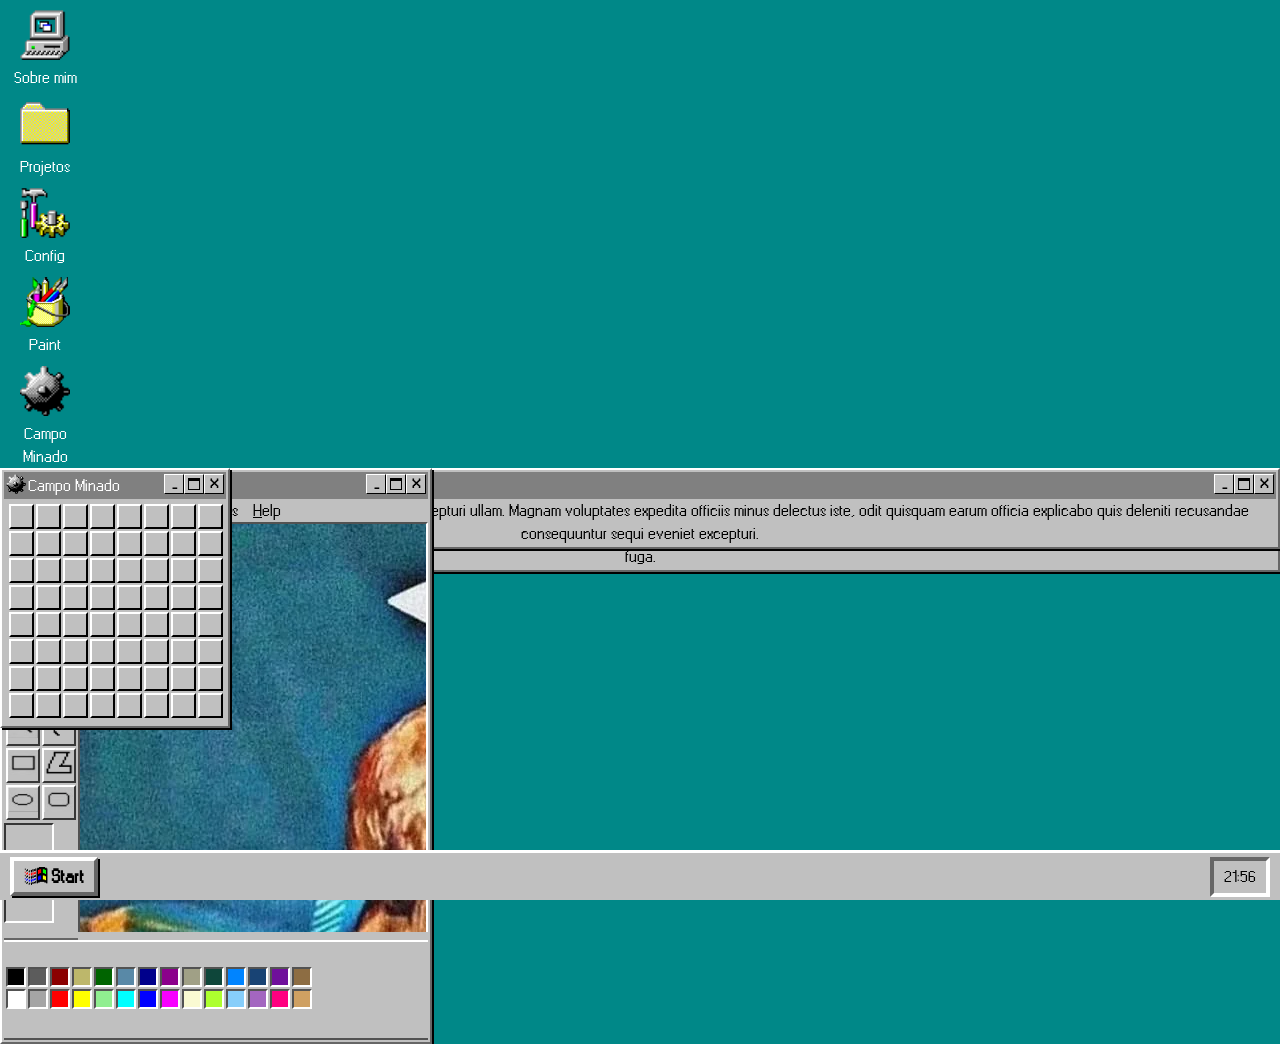
==== index.html @ 462d1e1a "Add files via upload" ====
<!DOCTYPE html>
<html>

<head>
  <meta charset='utf-8'>
  <meta http-equiv='X-UA-Compatible' content='IE=edge'>
  <title>Vinicius P.B.</title>
  <meta name='viewport' content='width=device-width, initial-scale=1'>
  <link rel='stylesheet' type='text/css' media='screen' href='styles.css'>
  <link rel="shortcut icon" href="./img/windows.png" type="image/x-icon">
</head>

<body>

  <!-- apps -->
  <div class="Apps">
    <div class="Apps">
      <img src="./img/computador.png" class="iconImg" data-app="sobreMim">
      <p>Sobre mim</p>

      <img src="./img/Windows_95_FOLDER.png" class="iconImg" data-app="Projetos">
      <p>Projetos</p>

      <img src="./img/config.png" class="iconImg" data-app="Config">
      <p>Config</p>

      <img src="./img/paint.webp" class="iconImg" data-app="Paint">
      <p>Paint</p>

      <img src="./img/Minewsweeper.png" class="iconImg" data-app="campo-minado">
      <p>Campo Minado</p>
    </div>

    <!-- janelas -->

    <!-- sobre mim -->
    <div class="janela" id="sobreMim">
      <header>
        <img src="./img/computador.png" class="IconJanela">
        <span>SobreMim</span>
        <div class="controlButton">
          <button class="botoes">_</button>
          <button class="botoes">
            <div class="maximizar"></div>
          </button>
          <button class="botoes">X</button>
        </div>
      </header>
      <p>Lorem ipsum dolor sit amet, consectetur adipisicing elit. Nihil, excepturi ullam. Magnam voluptates expedita
        officiis minus delectus iste, odit quisquam earum officia explicabo quis deleniti recusandae consequuntur sequi
        eveniet excepturi.</p>
    </div>

    <!-- Projetos -->
    <div class="janela" id="Projetos">
      <header>
        <img src="./img/Windows_95_FOLDER.png" class="IconJanela">
        <span>Projetos</span>
        <div class="controlButton">
          <button class="botoes">_</button>
          <button class="botoes">
            <div class="maximizar"></div>
          </button>
          <button class="botoes">X</button>
        </div>
      </header>
      <div class="subHeader">
        <p class="pPointer"><span class="lineUnLetter">F</span>ile</p>
        <p class="pPointer"><span class="lineUnLetter">E</span>dit</p>
        <p class="pPointer"><span class="lineUnLetter">V</span>iew</p>
        <p class="pPointer"><span class="lineUnLetter">T</span>ools</p>
        <p class="pPointer"><span class="lineUnLetter">H</span>elp</p>
      </div>
      <p>Lorem ipsum dolor sit amet consectetur adipisicing elit. Quisquam dignissimos illo iste ea eum blanditiis
        voluptates, soluta doloremque? Eius sit voluptate, ut hic facilis non aspernatur cum laboriosam porro fuga.</p>
    </div>

    <!-- configuração -->
    <div class="janela" id="Config">
      <header>
        <img src="./img/config.png" class="IconJanela">
        <span>Config</span>
        <div class="controlButton">
          <button class="botoes">_</button>
          <button class="botoes">
            <div class="maximizar"></div>
          </button>
          <button class="botoes">X</button>
        </div>
      </header>
      <p>Lorem ipsum dolor sit amet, consectetur adipisicing elit. Nihil, excepturi ullam. Magnam voluptates expedita
        officiis minus delectus iste, odit quisquam earum officia explicabo quis deleniti recusandae consequuntur sequi
        eveniet excepturi.</p>
    </div>

    <!-- Paint -->
    <div class="janela" id="Paint">
      <header>
        <img src="./img/paint.webp" class="IconJanela">
        <span>Paint</span>
        <div class="controlButton">
          <button class="botoes">_</button>
          <button class="botoes">
            <div class="maximizar"></div>
          </button>
          <button class="botoes">X</button>
        </div>
      </header>
      <div class="subHeader">
        <p class="pPointer"><span class="lineUnLetter">F</span>ile</p>
        <p class="pPointer"><span class="lineUnLetter">E</span>dit</p>
        <p class="pPointer"><span class="lineUnLetter">V</span>iew</p>
        <p class="pPointer"><span class="lineUnLetter">I</span>mage</p>
        <p class="pPointer"><span class="lineUnLetter">O</span>ptions</p>
        <p class="pPointer"><span class="lineUnLetter">H</span>elp</p>
      </div>
      <main id="mainPaint">
        <div id="boxLeft">
          <table border="1">
            <!-- Linhas (1 a 7 - totalizando 8 se incluir cabeçalho) -->
            <tr>
              <td><img src="./img/imgPaint/freeform.png" alt="" class="IconPaint"></td>
              <td><img src="./img/imgPaint/retangulo.png" alt="" class="IconPaint"></td>
            </tr>
            <tr>
              <td><img src="./img/imgPaint/borracha.png" alt="" class="IconPaint"></td>
              <td><img src="./img/imgPaint/balde.png" alt="" class="IconPaint"></td>
            </tr>
            <tr>
              <td><img src="./img/imgPaint/pickcolor.png" alt="" class="IconPaint"></td>
              <td><img src="./img/imgPaint/lupa.png" alt="" class="IconPaint"></td>
            </tr>
            <tr>
              <td><img src="./img/imgPaint/pencil.png" alt="" class="IconPaint"></td>
              <td><img src="./img/imgPaint/brush.png" alt="" class="IconPaint"></td>
            </tr>
            <tr>
              <td><img src="./img/imgPaint/airbrush.png" alt="" class="IconPaint"></td>
              <td><img src="./img/imgPaint/text.png" alt="" class="IconPaint"></td>
            </tr>
            <tr>
              <td><img src="./img/imgPaint/reta.png" alt="" class="IconPaint"></td>
              <td><img src="./img/imgPaint/curve.png" alt="" class="IconPaint"></td>
            </tr>
            <tr>
              <td><img src="./img/imgPaint/retangulo3.png" alt="" class="IconPaint"></td>
              <td><img src="./img/imgPaint/polygon.png" alt="" class="IconPaint"></td>
            </tr>
            <tr>
              <td><img src="./img/imgPaint/bola.png" alt="" class="IconPaint"></td>
              <td><img src="./img/imgPaint/retangulo1.png" alt="" class="IconPaint"></td>
            </tr>
          </table>

          <div class="espaçoVazio"></div>
        </div>
        <div id="whiteBoard">
          <img src="./img/galinha-de-tênis.webp" alt="">
        </div>
      </main>
      <div id="colors">
        <div id="TrocaDeCor"><img src="" alt=""></div>
        <div>
          <table border="1">
            <tr>
              <td class="tableColors"  style="background-color: black;""></td>
              <td class="tableColors"  style="background-color: rgb(92, 92, 92);"></td>
              <td class="tableColors"  style="background-color: darkred;"></td>
              <td class="tableColors"  style="background-color: darkkhaki;"></td>
              <td class="tableColors"  style="background-color: darkgreen;"></td>
              <td class="tableColors"  style="background-color: rgb(89, 137, 167);"></td>
              <td class="tableColors"  style="background-color: darkblue"></td>
              <td class="tableColors"  style="background-color: darkmagenta;"></td>
              <td class="tableColors"  style="background-color: rgb(160, 160, 134);"></td>
              <td class="tableColors"  style="background-color: rgb(14, 70, 58);"></td>
              <td class="tableColors"  style="background-color: rgb(0, 132, 255);"></td>
              <td class="tableColors"  style="background-color: rgb(24, 67, 116);"></td>
              <td class="tableColors"  style="background-color: rgb(111, 15, 155);"></td>
              <td class="tableColors"  style="background-color: rgb(141, 109, 67);"></td>
            </tr>
            <tr>
              <td class="tableColors" style="background-color: white;"></td>
              <td class="tableColors" style="background-color: rgb(165, 165, 165);"></td>
              <td class="tableColors" style="background-color: red;"></td>
              <td class="tableColors" style="background-color: yellow;"></td>
              <td class="tableColors" style="background-color: lightgreen;"></td>
              <td class="tableColors" style="background-color: cyan;"></td>
              <td class="tableColors" style="background-color: blue;"></td>
              <td class="tableColors" style="background-color: rgb(247, 0, 255);"></td>
              <td class="tableColors" style="background-color: lightgoldenrodyellow;"></td>
              <td class="tableColors" style="background-color: greenyellow;"></td>
              <td class="tableColors" style="background-color: lightskyblue;"></td>
              <td class="tableColors" style="background-color: rgb(163, 102, 192);"></td>
              <td class="tableColors" style="background-color: rgb(255, 0, 128);"></td>
              <td class="tableColors" style="background-color: rgb(207, 160, 98);"></td>
            </tr>
          </table>
        </div>
      </div>
      <footer>

      </footer>
    </div>

    <!-- campo minado hehe -->
    <div class="janela" id="campo-minado">
      <header>
        <img src="./img/Minewsweeper.png" class="IconJanela">
        <span>Campo Minado</span>
        <div class="controlButton">
          <button class="botoes">_</button>
          <button class="botoes">
            <div class="maximizar"></div>
          </button>
          <button class="botoes">X</button>
        </div>
      </header>

      <div id="game"></div>
    </div>

    <!-- taskbar -->
    <footer>
      <div class="taskbar">
        <img src="./img/windows.png" alt="sobre mim" id="iconWindow">
        <h3>Start</h3>
      </div>

      <!-- abas abertas -->
      <div id="apps-abertos"></div>

      <!-- relogio -->
      <div class="hour">
        <span id="hora">00</span>:<span id="minuto">00</span>
      </div>
    </footer>

    <script src='script.js'></script>
</body>

</html>
---- styles.css ----
* {
  padding: 0px;
  margin: 0px;
  box-sizing: border-box;
  font-family: 'Windows95';
}

@font-face {
  font-family: 'Windows95';
  src: url('fonts/WindowsRegular.ttf');
}

/* Area de trabalho */
body {
  display: flex;
  flex-direction: column;
  background-color: #008888;
}



/* Icones */
.Apps {
  text-align: center;
  width: 90px;
  color: #fff;
}

.iconImg {
  margin-top: 10px;
  height: 50px;
  width: 50px;
}



/* estilo padrão das janelas */
header {
  color: #fff;
  padding: 2px;
  background-color: darkblue;
  width: 100%;
  display: flex;
  justify-content: flex-end;
  gap: 2px;
}

/* janela ativa (igual Windows selecionado) */
.janela.ativa header {
  background-color: darkblue;
  color: ffffff;
}

/* janela inativa */
.janela header {
  background-color: gray;
  color: #ffffff;
}

.IconJanela {
  height: 20px;
}

/* div a onde os botoes de controle estão dentro */
.controlButton {
  display: flex;
  margin-left: auto;
}

/* botões de controle da janela */
.botoes {
  display: flex;
  justify-content: center;
  align-items: center;
  width: 20px;
  height: 20px;
  background-color: #c0c0c0;
  border-top: 1px solid #fff;
  border-left: 1px solid #fff;
  border-right: 1px solid #000000;
  border-bottom: 1px solid #000000;
  font-weight: bolder;
}

.botoes:active {
  background-color: #a4a4a4;
  border-top: 1px solid #000000;
  border-left: 1px solid #000000;
  border-right: 1px solid #fff;
  border-bottom: 1px solid #fff;
}

.maximizar {
  width: 12px;
  height: 12px;
  border-top: 3px solid #000000;
  border-left: 1px solid #000000;
  border-right: 1px solid #000000;
  border-bottom: 1px solid #000000;
  box-sizing: border-box;

}

.subHeader {
  display: flex;
}

.lineUnLetter {
  margin-left: 15px;
  text-decoration: underline;
  cursor: pointer;
}

.pPointer {
  cursor: pointer;
}

/* visibilidade da janela */
.janela {
  display: block;
}

.janela {
  color: #000;
  position: absolute;
  padding: 2px;
  background-color: #c0c0c0;
  border-top: 2px solid #fff;
  border-left: 2px solid #fff;
  border-right: 2px solid #666666;
  border-bottom: 2px solid #666666;
  box-shadow: 2px 2px 0 rgba(0, 0, 0, 1);
}



#sobreMim {
  width: 200px;

}


#mainPaint {
  display: flex;
}


#boxLeft {
  border-top: 2px solid #666666;
  border-bottom: 2px solid #666666;
  justify-content: center;
  align-items: center;
  place-items: center;
}

table {
  border: none;
}

td {
  background-color: #c0c0c0;
  border-top: 2px solid #fff;
  border-left: 2px solid #fff;
  border-right: 2px solid #363636;
  border-bottom: 2px solid #363636;
}

.espaçoVazio {
  border-top: 2px solid #363636;
  border-left: 2px solid #363636;
  border-right: 2px solid #fff;
  border-bottom: 2px solid #fff;
  height: 100px;
  width: 50px;
  margin-top: 1px;
  margin-bottom: 15px;
}

.IconPaint {
  height: 25px;
  width: 30px;
}

#whiteBoard {
  overflow-y: scroll;
  overflow-x: scroll;
  height: 410px;
  width: 350px;
  border-top: 2px solid #525252;
  border-left: 2px solid #525252;
  border-right: 2px solid #fff;

}

.tableColors{
  width: 20px;
  height: 20px;
  border-top: 2px solid #525252;
  border-left: 2px solid #525252;
  border-right: 2px solid #fff;
  border-bottom: 2px solid #fff;
  background-color: aliceblue;
}

/* scrollbar */

#whiteBoard::-webkit-scrollbar {
  
  width: 16px;
  height: 16px;
}

#whiteBoard::-webkit-scrollbar-track {
  background-color: transparent;
}

#whiteBoard::-webkit-scrollbar-thumb {
  background: #c0c0c0;
  border: 2px solid;
  border-color: #ffffff #525252 #525252 #ffffff;
}

#whiteBoard::-webkit-scrollbar-corner {
  background: #c0c0c0;
}

#colors {
  height: 100px;
  border-top: 2px solid #fff;
  border-bottom: 2px solid #525252;
}

/* CAMPO MINADO */
#campo-minado {
  position: absolute;
  width: 230px;
  height: 260px;
}

#game {
  display: grid;
  grid-template-columns: repeat(8, 25px);
  gap: 2px;
  padding: 5px;
}

.cell {
  width: 25px;
  height: 25px;
  background: #c0c0c0;
  border-top: 2px solid #fff;
  border-left: 2px solid #fff;
  border-right: 2px solid #000;
  border-bottom: 2px solid #000;
  display: flex;
  align-items: center;
  justify-content: center;
  font-size: 14px;
  cursor: pointer;
}

.cell.revealed {
  background: #aaa;
  border: 1px solid #777;
}

.cell.mine {
  background: red;
}


/* TASKBAR */
footer {
  padding: 10px;
  position: fixed;
  bottom: 0;
  width: 100%;
  height: 50px;
  background: #c0c0c0;
  border-top: 3px solid #fff;
  display: flex;
  align-items: center;
}

/* padronizar os elemento que vão estar dentro da taskbar */
.taskbar {
  color: #000;
  gap: 2px;
  display: flex;
  padding: 2px 10px 2px 10px;
  background: #c0c0c0;
  border-top: 4px solid #fff;
  border-left: 4px solid #fff;
  border-right: 4px solid #666666;
  border-bottom: 4px solid #666666;
  box-shadow: 2px 2px 0 rgba(0, 0, 0, 1);
  justify-content: flex-end;
  cursor: pointer;
}

/* mudar o visual quando o mouse estiver em cima */
.taskbar:active {
  background: #c0c0c0;
  border-top: 4px solid #666666;
  border-left: 4px solid #666666;
  border-right: 4px solid #fff;
  border-bottom: 4px solid #fff;
  box-shadow: 0px 0px 0 rgba(0, 0, 0, 1);
  cursor: pointer;
}

#iconWindow {
  height: 25px;
}

#apps-abertos {
  display: flex;
  gap: 5px;
  margin-left: 10px;
}

.app-task {
  color: #000;
  padding: 5px 10px;
  background: #c0c0c0;
  border-top: 2px solid #fff;
  border-left: 2px solid #fff;
  border-right: 2px solid #666;
  border-bottom: 2px solid #666;
  cursor: pointer;
}

.app-task.ativo {
  border-top: 2px solid #666;
  border-left: 2px solid #666;
  border-right: 2px solid #fff;
  border-bottom: 2px solid #fff;
}

/* estilo do relogio */
.hour {
  color: #000;
  display: flex;
  justify-content: center;
  align-items: center;
  width: 60px;
  height: 40px;
  margin-left: auto;
  background: #c0c0c0;
  border-top: 4px solid #666666;
  border-left: 4px solid #666666;
  border-right: 4px solid #fff;
  border-bottom: 4px solid #fff;
}
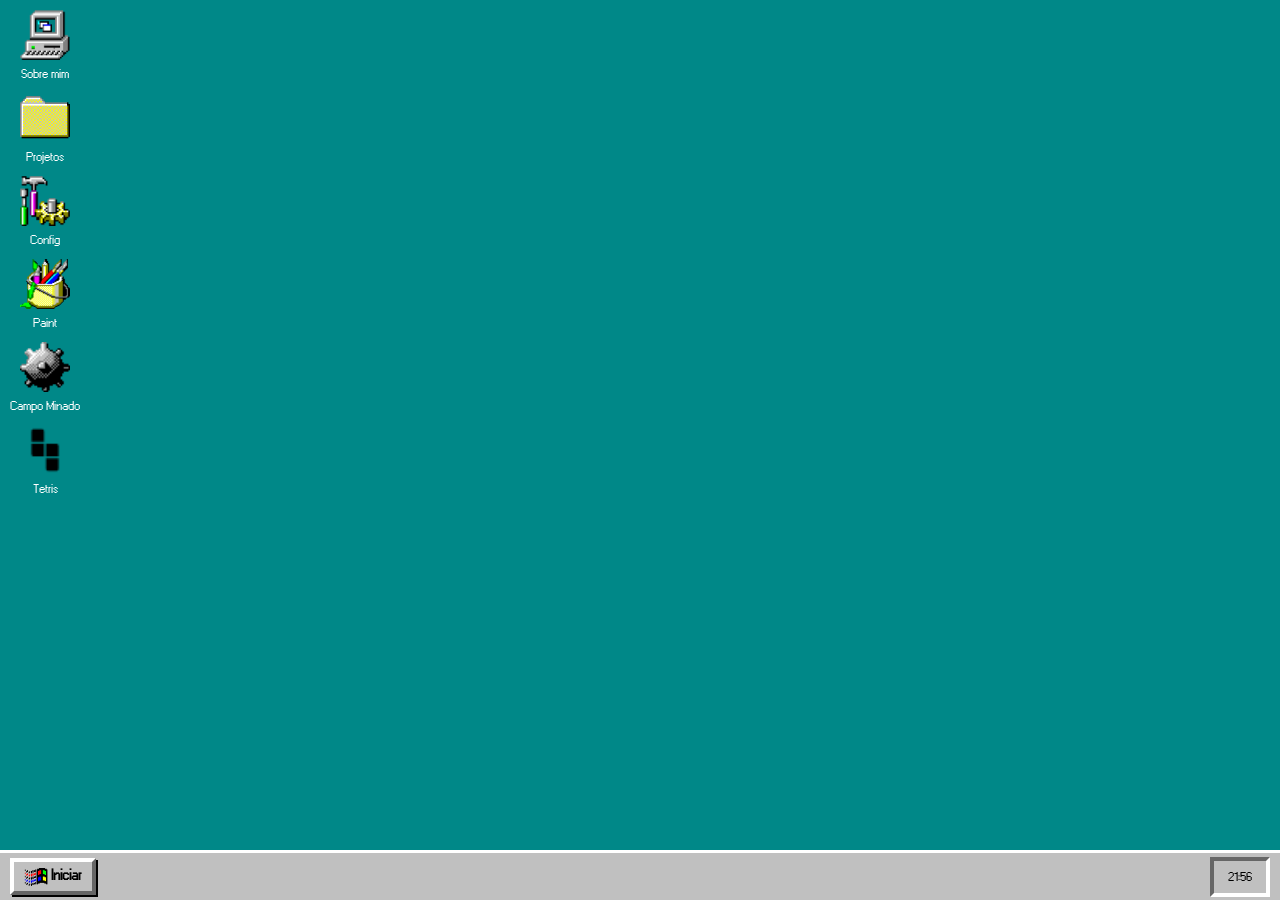
==== commit ab6317ab: "Portifoli0 win95 6.11" ====
--- a/index.html
+++ b/index.html
@@ -12,32 +12,502 @@
 
 <body>
 
+  <!-- SVG Daltonismo Filters (ocultos, aplicados via CSS body.filter-X) -->
+  <svg style="position:absolute;width:0;height:0;overflow:hidden;" aria-hidden="true">
+    <defs>
+      <!-- Protanopia (sem percepção de vermelho) -->
+      <filter id="protanopia">
+        <feColorMatrix type="matrix" values="
+          0.567, 0.433, 0,     0, 0
+          0.558, 0.442, 0,     0, 0
+          0,     0.242, 0.758, 0, 0
+          0,     0,     0,     1, 0"/>
+      </filter>
+      <!-- Deuteranopia (sem percepção de verde) -->
+      <filter id="deuteranopia">
+        <feColorMatrix type="matrix" values="
+          0.625, 0.375, 0,   0, 0
+          0.7,   0.3,   0,   0, 0
+          0,     0.3,   0.7, 0, 0
+          0,     0,     0,   1, 0"/>
+      </filter>
+      <!-- Tritanopia (sem percepção de azul) -->
+      <filter id="tritanopia">
+        <feColorMatrix type="matrix" values="
+          0.95, 0.05,  0,     0, 0
+          0,    0.433, 0.567, 0, 0
+          0,    0.475, 0.525, 0, 0
+          0,    0,     0,     1, 0"/>
+      </filter>
+      <!-- Acromatopsia (escala de cinza completa) -->
+      <filter id="achromatopsia">
+        <feColorMatrix type="matrix" values="
+          0.299, 0.587, 0.114, 0, 0
+          0.299, 0.587, 0.114, 0, 0
+          0.299, 0.587, 0.114, 0, 0
+          0,     0,     0,     1, 0"/>
+      </filter>
+    </defs>
+  </svg>
+
   <!-- apps -->
   <div class="Apps">
-    <div class="Apps">
-      <img src="./img/computador.png" class="iconImg" data-app="sobreMim">
-      <p>Sobre mim</p>
-
-      <img src="./img/Windows_95_FOLDER.png" class="iconImg" data-app="Projetos">
-      <p>Projetos</p>
-
-      <img src="./img/config.png" class="iconImg" data-app="Config">
-      <p>Config</p>
-
-      <img src="./img/paint.webp" class="iconImg" data-app="Paint">
-      <p>Paint</p>
-
-      <img src="./img/Minewsweeper.png" class="iconImg" data-app="campo-minado">
-      <p>Campo Minado</p>
-    </div>
+    <img src="./img/computador.png" class="iconImg" data-app="sobreMim">
+    <p data-i18n="appSobreMim">Sobre mim</p>
+
+    <img src="./img/Windows_95_FOLDER.png" class="iconImg" data-app="Projetos">
+    <p data-i18n="appProjetos">Projetos</p>
+
+    <img src="./img/config.png" class="iconImg" data-app="Config">
+    <p data-i18n="appConfig">Config</p>
+
+    <img src="./img/paint.webp" class="iconImg" data-app="Paint">
+    <p data-i18n="appPaint">Paint</p>
+
+    <img src="./img/Minewsweeper.png" class="iconImg" data-app="campo-minado">
+    <p data-i18n="appCampoMinado">Campo Minado</p>
+
+    <img src="./img/tetris (1).png" class="iconImg" data-app="Tetris">
+    <p data-i18n="appTetris">Tetris</p>
+  </div>
 
     <!-- janelas -->
 
-    <!-- sobre mim -->
+    <!-- My Computer (Sobre Mim) - Estilo exato da imagem -->
     <div class="janela" id="sobreMim">
       <header>
-        <img src="./img/computador.png" class="IconJanela">
-        <span>SobreMim</span>
+        <img src="./img/computador.png" class="IconJanela" alt="">
+        <span class="janela-titulo" data-i18n="myComputerTitle">My Computer</span>
+        <div class="controlButton">
+          <button class="botoes btn-min" title="Minimizar">_</button>
+          <button class="botoes btn-max" title="Maximizar"><div class="maximizar"></div></button>
+          <button class="botoes btn-close" title="Fechar">X</button>
+        </div>
+      </header>
+
+      <div class="subHeader">
+        <p class="pPointer" data-i18n="menuFile"><span class="lineUnLetter">F</span>ile</p>
+        <p class="pPointer" data-i18n="menuEdit"><span class="lineUnLetter">E</span>dit</p>
+        <p class="pPointer" data-i18n="menuView"><span class="lineUnLetter">V</span>iew</p>
+        <p class="pPointer" data-i18n="menuHelp"><span class="lineUnLetter">H</span>elp</p>
+      </div>
+
+      <div class="mycomputer-container">
+        <div class="mycomputer-files" id="myComputerFiles">
+          <!-- Item 1: 3½ Floppy (A:) -->
+          <div class="mycomp-item" data-id="floppyA" title="3½ Floppy (A:)">
+            <div class="mycomp-icon">
+              <svg viewBox="0 0 32 32" width="36" height="36">
+                <rect x="3" y="10" width="26" height="15" rx="1" fill="#dfdfdf" stroke="#000" stroke-width="1"/>
+                <rect x="6" y="15" width="20" height="2" fill="#333"/>
+                <rect x="7" y="19" width="4" height="2" fill="#00ff00"/>
+                <rect x="23" y="19" width="3" height="3" fill="#888" stroke="#000" stroke-width="0.5"/>
+              </svg>
+            </div>
+            <div class="mycomp-label" data-i18n="myCompFloppy">3½ Floppy (A:)</div>
+          </div>
+
+          <!-- Item 2: (C:) Hard Disk / Sobre Mim -->
+          <div class="mycomp-item" data-id="driveC" title="Disco Local (C:) - Clique para ver o Perfil / Sobre Mim">
+            <div class="mycomp-icon">
+              <svg viewBox="0 0 32 32" width="36" height="36">
+                <rect x="3" y="9" width="26" height="14" rx="1" fill="#c0c0c0" stroke="#000" stroke-width="1"/>
+                <rect x="5" y="11" width="22" height="5" fill="#808080"/>
+                <circle cx="24" cy="18" r="1.5" fill="#00ff00"/>
+                <rect x="6" y="17" width="10" height="2" fill="#000"/>
+              </svg>
+            </div>
+            <div class="mycomp-label" data-i18n="myCompDriveC">(C:)</div>
+          </div>
+
+          <!-- Item 3: (D:) CD-ROM -->
+          <div class="mycomp-item" data-id="driveD" title="Unidade de CD-ROM (D:)">
+            <div class="mycomp-icon">
+              <svg viewBox="0 0 32 32" width="36" height="36">
+                <rect x="3" y="14" width="26" height="12" rx="1" fill="#c0c0c0" stroke="#000" stroke-width="1"/>
+                <circle cx="16" cy="11" r="9" fill="#e8e8e8" stroke="#808080" stroke-width="1"/>
+                <circle cx="16" cy="11" r="5" fill="none" stroke="#a0a0a0" stroke-width="1"/>
+                <circle cx="16" cy="11" r="3" fill="#ffffff" stroke="#808080" stroke-width="1"/>
+                <circle cx="16" cy="11" r="1" fill="#000"/>
+                <rect x="6" y="19" width="12" height="2" fill="#333"/>
+                <circle cx="24" cy="20" r="1.5" fill="#00ff00"/>
+              </svg>
+            </div>
+            <div class="mycomp-label" data-i18n="myCompDriveD">(D:)</div>
+          </div>
+
+          <!-- Item 4: Control Panel -->
+          <div class="mycomp-item" data-id="controlPanel" title="Painel de Controle - Configurações">
+            <div class="mycomp-icon">
+              <svg viewBox="0 0 32 32" width="36" height="36">
+                <path d="M2 6h10l3 3h15v19H2z" fill="#f8cf53" stroke="#806010" stroke-width="1"/>
+                <path d="M2 11h28v17H2z" fill="#ffe066" stroke="#806010" stroke-width="0.8"/>
+                <rect x="7" y="15" width="18" height="11" fill="#c0c0c0" stroke="#000" stroke-width="0.8"/>
+                <rect x="9" y="17" width="14" height="2" fill="#000080"/>
+                <circle cx="12" cy="22" r="1.5" fill="#ff0000"/>
+                <circle cx="16" cy="22" r="1.5" fill="#00ff00"/>
+                <circle cx="20" cy="22" r="1.5" fill="#0000ff"/>
+              </svg>
+            </div>
+            <div class="mycomp-label" data-i18n="myCompControlPanel">Control Panel</div>
+          </div>
+
+          <!-- Item 5: Printers -->
+          <div class="mycomp-item" data-id="printers" title="Impressoras">
+            <div class="mycomp-icon">
+              <svg viewBox="0 0 32 32" width="36" height="36">
+                <path d="M2 6h10l3 3h15v19H2z" fill="#f8cf53" stroke="#806010" stroke-width="1"/>
+                <path d="M2 11h28v17H2z" fill="#ffe066" stroke="#806010" stroke-width="0.8"/>
+                <rect x="8" y="14" width="16" height="6" fill="#fff" stroke="#666" stroke-width="0.8"/>
+                <rect x="6" y="18" width="20" height="9" rx="1" fill="#dfdfdf" stroke="#000" stroke-width="0.8"/>
+                <rect x="9" y="23" width="14" height="4" fill="#fff" stroke="#666" stroke-width="0.8"/>
+                <circle cx="22" cy="20" r="1" fill="#00ff00"/>
+              </svg>
+            </div>
+            <div class="mycomp-label" data-i18n="myCompPrinters">Printers</div>
+          </div>
+        </div>
+
+        <!-- Barra de Status do My Computer -->
+        <div class="mycomputer-statusbar">
+          <div class="statusbar-panel statusbar-left" id="myCompStatus" data-i18n="myCompStatus">5 object(s)</div>
+          <div class="statusbar-panel statusbar-right"></div>
+        </div>
+      </div>
+    </div>
+
+    <!-- Propriedades do Sistema (Sobre Mim Detalhado) -->
+    <div class="janela" id="propriedadesSistema">
+      <header>
+        <img src="./img/computador.png" class="IconJanela" alt="">
+        <span class="janela-titulo" data-i18n="propriedadesSistemaTitle">Propriedades do Sistema - Sobre Mim</span>
+        <div class="controlButton">
+          <button class="botoes btn-min" title="Minimizar">_</button>
+          <button class="botoes btn-max" title="Maximizar"><div class="maximizar"></div></button>
+          <button class="botoes btn-close" title="Fechar">X</button>
+        </div>
+      </header>
+
+      <div class="dialog-body">
+        <!-- Abas estilo Win95 -->
+        <div class="win-tabs">
+          <button class="win-tab-btn active" data-tab="tab-sys-geral" data-i18n="tabSysGeral">Geral</button>
+          <button class="win-tab-btn" data-tab="tab-sys-sobre" data-i18n="tabSysSobre">Sobre Mim</button>
+          <button class="win-tab-btn" data-tab="tab-sys-skills" data-i18n="tabSysSkills">Habilidades</button>
+          <button class="win-tab-btn" data-tab="tab-sys-contato" data-i18n="tabSysContato">Contatos</button>
+        </div>
+
+        <!-- Conteúdo das Abas -->
+        <div class="win-tab-content">
+          <!-- Aba Geral -->
+          <div class="win-tab-page active" id="tab-sys-geral">
+            <div class="sys-hero">
+              <img src="./img/computador.png" class="sys-logo" alt="">
+              <div class="sys-info">
+                <h3>Microsoft Windows 95</h3>
+                <p>4.00.950 B (Retro Portfolio)</p>
+                <div class="sys-divider"></div>
+                <p><b data-i18n="sysRegisteredTo">Registrado para:</b></p>
+                <p class="sys-indent">Vinicius P.B.</p>
+                <p class="sys-indent" data-i18n="sysRole">Estudante & Desenvolvedor de Software</p>
+                <p class="sys-indent">SESI / SENAI SP</p>
+                <div class="sys-divider"></div>
+                <p><b data-i18n="sysComputer">Computador:</b></p>
+                <p class="sys-indent">GenuineIntel Pentium(r) II Processor</p>
+                <p class="sys-indent" data-i18n="sysRam">64.0 MB de Memória RAM</p>
+              </div>
+            </div>
+          </div>
+
+          <!-- Aba Sobre Mim -->
+          <div class="win-tab-page" id="tab-sys-sobre">
+            <fieldset>
+              <legend data-i18n="sysBioLegend">Biografia</legend>
+              <p data-i18n="sysBioText1">Olá! Meu nome é <b>Vinicius</b> e sou apaixonado por programação, design retrô e desenvolvimento de software.</p>
+              <p style="margin-top: 8px;" data-i18n="sysBioText2">Este projeto recria minuciosamente a experiência do <b>Windows 95</b> no navegador, unindo estética nostálgica com tecnologias modernas da web (HTML5, CSS3 avançado, Vanilla JavaScript, Canvas e Web Audio).</p>
+            </fieldset>
+            <fieldset>
+              <legend data-i18n="sysEducationLegend">Formação & Objetivos</legend>
+              <p data-i18n="sysEduInst">📍 <b>Instituição:</b> SESI / SENAI SP</p>
+              <p data-i18n="sysEduFocus">🎯 <b>Foco:</b> Desenvolvimento Full Stack, Arquitetura Front-end e Soluções Interativas.</p>
+            </fieldset>
+          </div>
+
+          <!-- Aba Habilidades -->
+          <div class="win-tab-page" id="tab-sys-skills">
+            <fieldset>
+              <legend data-i18n="sysSkillsLegend">Linguagens & Tecnologias</legend>
+              <div class="skills-grid">
+                <span class="skill-tag">HTML5 Semântico</span>
+                <span class="skill-tag">CSS3 / Flexbox & Grid</span>
+                <span class="skill-tag">JavaScript ES6+</span>
+                <span class="skill-tag">Canvas API (Games)</span>
+                <span class="skill-tag">Web Audio API</span>
+                <span class="skill-tag">Design Retrô / Pixel Art</span>
+              </div>
+            </fieldset>
+            <fieldset>
+              <legend data-i18n="sysDiffLegend">Diferenciais</legend>
+              <p data-i18n="sysDiff1">✔️ Atenção minuciosa aos detalhes visuais e de interação.</p>
+              <p data-i18n="sysDiff2">✔️ Foco em acessibilidade (modo daltonismo e alto contraste).</p>
+              <p data-i18n="sysDiff3">✔️ Código modular, limpo e performático sem dependências externas.</p>
+            </fieldset>
+          </div>
+
+          <!-- Aba Contatos -->
+          <div class="win-tab-page" id="tab-sys-contato">
+            <fieldset>
+              <legend data-i18n="sysContactLegend">Canais de Comunicação</legend>
+              <p style="margin-bottom: 10px;" data-i18n="sysContactIntro">Entre em contato comigo ou confira outros repositórios:</p>
+              <div class="contact-links">
+                <a href="https://github.com" target="_blank" class="contact-btn">
+                  <img src="./img/windows.png" alt=""> GitHub
+                </a>
+                <a href="https://linkedin.com" target="_blank" class="contact-btn">
+                  <img src="./img/computador.png" alt=""> LinkedIn
+                </a>
+                <a href="mailto:vinicius@exemplo.com" class="contact-btn">
+                  <img src="./img/email.png" alt=""> E-mail
+                </a>
+              </div>
+            </fieldset>
+          </div>
+        </div>
+
+        <!-- Botões inferiores -->
+        <div class="dialog-buttons">
+          <button class="win-btn btn-ok" id="btnSysPropsOk" data-i18n="btnOk">OK</button>
+        </div>
+      </div>
+    </div>
+
+    <!-- Projetos (Estilo Windows Explorer) -->
+    <div class="janela" id="Projetos">
+      <header>
+        <svg class="IconJanela explorer-header-icon" viewBox="0 0 16 16" width="16" height="16">
+          <path d="M1 3h5l2 2h7v9H1z" fill="#ffd700" stroke="#000" stroke-width="0.8"/>
+          <path d="M1 5h14v8H1z" fill="#ffe066"/>
+          <circle cx="10" cy="9" r="3.5" fill="none" stroke="#000" stroke-width="1.2"/>
+          <circle cx="10" cy="9" r="2.5" fill="#87ceeb" opacity="0.6"/>
+          <line x1="12.5" y1="11.5" x2="15" y2="14" stroke="#000" stroke-width="1.8" stroke-linecap="round"/>
+        </svg>
+        <span class="janela-titulo" data-i18n="explorerTitle">Exploring - Projetos</span>
+        <div class="controlButton">
+          <button class="botoes btn-min" title="Minimizar">_</button>
+          <button class="botoes btn-max" title="Maximizar">
+            <div class="maximizar"></div>
+          </button>
+          <button class="botoes btn-close" title="Fechar">X</button>
+        </div>
+      </header>
+
+      <div class="subHeader">
+        <p class="pPointer" data-i18n="menuFile"><span class="lineUnLetter">F</span>ile</p>
+        <p class="pPointer" data-i18n="menuEdit"><span class="lineUnLetter">E</span>dit</p>
+        <p class="pPointer" data-i18n="menuView"><span class="lineUnLetter">V</span>iew</p>
+        <p class="pPointer" data-i18n="menuTools"><span class="lineUnLetter">T</span>ools</p>
+        <p class="pPointer" data-i18n="menuHelp"><span class="lineUnLetter">H</span>elp</p>
+      </div>
+
+      <div class="explorer-container">
+        <div class="explorer-panes">
+          <!-- Painel Esquerdo: All Folders -->
+          <div class="explorer-tree-col">
+            <div class="pane-title" data-i18n="allFolders">All Folders</div>
+            <div class="tree-box" id="explorerTree">
+              <!-- Árvore de Pastas do Windows 95 renderizada via JS -->
+            </div>
+          </div>
+
+          <!-- Divisória -->
+          <div class="explorer-splitter"></div>
+
+          <!-- Painel Direito: Conteúdo de Projetos -->
+          <div class="explorer-files-col">
+            <div class="pane-title" id="explorerContentsTitle" data-i18n="contentsOfProjetos">Contents of 'Projetos'</div>
+            <div class="files-box" id="explorerFilesList">
+              <!-- Projetos como arquivos/ícones renderizados via JS -->
+            </div>
+          </div>
+        </div>
+
+        <!-- Barra de Status inferior -->
+        <div class="explorer-statusbar">
+          <div class="statusbar-panel statusbar-left" id="explorerStatusText" data-i18n="explorerStatusLeft">
+            4 objeto(s)
+          </div>
+          <div class="statusbar-panel statusbar-right" id="explorerStatusSize">
+            3.20 MB (C:)
+          </div>
+        </div>
+      </div>
+    </div>
+
+    <!-- Configurações do Sistema (Painel de Controle / Display Properties) -->
+    <div class="janela" id="Config">
+      <header>
+        <img src="./img/config.png" class="IconJanela" alt="">
+        <span class="janela-titulo" data-i18n="configTitle">Configurações do Sistema</span>
+        <div class="controlButton">
+          <button class="botoes btn-min" title="Minimizar">_</button>
+          <button class="botoes btn-max" title="Maximizar"><div class="maximizar"></div></button>
+          <button class="botoes btn-close" title="Fechar">X</button>
+        </div>
+      </header>
+
+      <div class="dialog-body">
+        <!-- Abas do Win95 -->
+        <div class="win-tabs">
+          <button class="win-tab-btn active" data-tab="tab-cfg-display" data-i18n="tabCfgDisplay">Aparência / Cores</button>
+          <button class="win-tab-btn" data-tab="tab-cfg-geral" data-i18n="tabCfgGeral">Geral & Idioma</button>
+          <button class="win-tab-btn" data-tab="tab-cfg-som" data-i18n="tabCfgSom">Som & Volume</button>
+          <button class="win-tab-btn" data-tab="tab-cfg-relogio" data-i18n="tabCfgRelogio">Relógio</button>
+        </div>
+
+        <div class="win-tab-content">
+          <!-- Aba 1: Aparência / Daltonismo -->
+          <div class="win-tab-page active" id="tab-cfg-display">
+            <!-- Monitor de visualização prévia -->
+            <div class="preview-monitor-wrapper">
+              <div class="preview-monitor">
+                <div class="preview-screen" id="cfgPreviewScreen">
+                  <div class="preview-window">
+                    <div class="preview-header">Windows 95</div>
+                    <div class="preview-inner">Texto de Exemplo</div>
+                  </div>
+                </div>
+              </div>
+            </div>
+
+            <fieldset>
+              <legend data-i18n="cfgDaltonismoLegend">Modo de Cores & Daltonismo (Acessibilidade)</legend>
+              <label for="cfgDaltonismo" class="cfg-label" data-i18n="cfgDaltonismoLabel">Esquema de Cores / Visão:</label>
+              <select id="cfgDaltonismo" class="win-select">
+                <option value="normal" data-i18n="optNormal">Padrão do Windows 95</option>
+                <option value="protanopia" data-i18n="optProtanopia">Protanopia (Déficit no vermelho)</option>
+                <option value="deuteranopia" data-i18n="optDeuteranopia">Deuteranopia (Déficit no verde)</option>
+                <option value="tritanopia" data-i18n="optTritanopia">Tritanopia (Déficit no azul)</option>
+                <option value="achromatopsia" data-i18n="optAchromatopsia">Acromatopsia (Escala de cinza)</option>
+                <option value="contrast-black" data-i18n="optContrastBlack">Alto Contraste #1 (Preto & Amarelo)</option>
+                <option value="contrast-white" data-i18n="optContrastWhite">Alto Contraste #2 (Branco & Preto)</option>
+              </select>
+            </fieldset>
+
+            <fieldset>
+              <legend data-i18n="cfgBgLegend">Área de Trabalho (Plano de Fundo)</legend>
+              <div class="color-palette-row">
+                <div class="color-swatch active" data-color="#008888" style="background:#008888;" title="Teal Padrão Win95"></div>
+                <div class="color-swatch" data-color="#000080" style="background:#000080;" title="Azul Noturno"></div>
+                <div class="color-swatch" data-color="#808080" style="background:#808080;" title="Cinza Metálico"></div>
+                <div class="color-swatch" data-color="#000000" style="background:#000000;" title="Preto Clássico"></div>
+                <div class="color-swatch" data-color="#2c6950" style="background:#2c6950;" title="Verde Retrô"></div>
+                <div class="color-swatch" data-color="#55aaaa" style="background:#55aaaa;" title="Céu Retrô"></div>
+              </div>
+            </fieldset>
+
+            <div class="cfg-checkbox-row">
+              <input type="checkbox" id="cfgCrtToggle">
+              <label for="cfgCrtToggle" data-i18n="cfgCrtLabel">Simular Monitor de Tubo CRT (Scanlines retrô)</label>
+            </div>
+          </div>
+
+          <!-- Aba 2: Geral & Idioma -->
+          <div class="win-tab-page" id="tab-cfg-geral">
+            <fieldset>
+              <legend data-i18n="cfgLangLegend">Idioma do Sistema</legend>
+              <div class="cfg-radio-group">
+                <label class="cfg-radio-label">
+                  <input type="radio" name="cfgLanguage" value="pt" checked> <span data-i18n="langPt">🇧🇷 Português (Brasil)</span>
+                </label>
+                <label class="cfg-radio-label">
+                  <input type="radio" name="cfgLanguage" value="en"> <span data-i18n="langEn">🇺🇸 English (United States)</span>
+                </label>
+                <label class="cfg-radio-label">
+                  <input type="radio" name="cfgLanguage" value="es"> <span data-i18n="langEs">🇪🇸 Español</span>
+                </label>
+              </div>
+            </fieldset>
+
+            <fieldset>
+              <legend data-i18n="cfgFontLegend">Tamanho da Fonte da Interface</legend>
+              <div class="cfg-radio-group">
+                <label class="cfg-radio-label">
+                  <input type="radio" name="cfgFontSize" value="small"> <span data-i18n="fontSmall">Pequeno (11px)</span>
+                </label>
+                <label class="cfg-radio-label">
+                  <input type="radio" name="cfgFontSize" value="normal" checked> <span data-i18n="fontNormal">Normal (Padrão 13px)</span>
+                </label>
+                <label class="cfg-radio-label">
+                  <input type="radio" name="cfgFontSize" value="large"> <span data-i18n="fontLarge">Grande (15px)</span>
+                </label>
+                <label class="cfg-radio-label">
+                  <input type="radio" name="cfgFontSize" value="xlarge"> <span data-i18n="fontXLarge">Extra Grande (17px)</span>
+                </label>
+              </div>
+            </fieldset>
+          </div>
+
+          <!-- Aba 3: Som & Volume -->
+          <div class="win-tab-page" id="tab-cfg-som">
+            <fieldset>
+              <legend data-i18n="cfgVolLegend">Controle de Volume do Portfólio</legend>
+              <div class="volume-slider-box">
+                <span class="vol-icon">🔊</span>
+                <input type="range" id="cfgVolumeSlider" min="0" max="100" value="80" class="win-range">
+                <span id="cfgVolumePercent" class="vol-percent">80%</span>
+              </div>
+              <div class="cfg-checkbox-row" style="margin-top: 10px;">
+                <input type="checkbox" id="cfgMuteToggle">
+                <label for="cfgMuteToggle" data-i18n="cfgMuteLabel">Sem áudio (Mudo)</label>
+              </div>
+            </fieldset>
+
+            <fieldset>
+              <legend data-i18n="cfgSoundFxLegend">Efeitos Sonoros Retrô</legend>
+              <div class="cfg-checkbox-row">
+                <input type="checkbox" id="cfgSoundEffects" checked>
+                <label for="cfgSoundEffects" data-i18n="cfgSoundFxLabel">Sons ao clicar nos botões e janelas</label>
+              </div>
+              <div style="margin-top: 12px;">
+                <button type="button" id="btnTestSound" class="win-btn" data-i18n="btnTestSound">🔊 Testar Som Retrô</button>
+              </div>
+            </fieldset>
+          </div>
+
+          <!-- Aba 4: Relógio -->
+          <div class="win-tab-page" id="tab-cfg-relogio">
+            <fieldset>
+              <legend data-i18n="cfgClockLegend">Formato de Hora na Barra de Tarefas</legend>
+              <div class="cfg-radio-group">
+                <label class="cfg-radio-label">
+                  <input type="radio" name="cfgClockFormat" value="24" checked> <span data-i18n="clock24">24 Horas (Ex: 14:35)</span>
+                </label>
+                <label class="cfg-radio-label">
+                  <input type="radio" name="cfgClockFormat" value="12"> <span data-i18n="clock12">12 Horas AM/PM (Ex: 02:35 PM)</span>
+                </label>
+              </div>
+              <div class="cfg-checkbox-row" style="margin-top: 10px;">
+                <input type="checkbox" id="cfgClockSeconds">
+                <label for="cfgClockSeconds" data-i18n="cfgClockSecondsLabel">Exibir segundos (Ex: 14:35:08)</label>
+              </div>
+            </fieldset>
+          </div>
+        </div>
+
+        <!-- Botões inferiores -->
+        <div class="dialog-buttons">
+          <button class="win-btn" id="btnCfgOk" data-i18n="btnOk">OK</button>
+          <button class="win-btn" id="btnCfgCancel" data-i18n="btnCancel">Cancelar</button>
+          <button class="win-btn" id="btnCfgApply" data-i18n="btnApply">Aplicar</button>
+        </div>
+      </div>
+    </div>
+
+    <!-- Paint -->
+    <div class="janela" id="Paint">
+      <header>
+        <img src="./img/paint.webp" class="IconJanela">
+        <span class="janela-titulo" data-i18n="paintTitle">Paint</span>
         <div class="controlButton">
           <button class="botoes">_</button>
           <button class="botoes">
@@ -46,73 +516,13 @@
           <button class="botoes">X</button>
         </div>
       </header>
-      <p>Lorem ipsum dolor sit amet, consectetur adipisicing elit. Nihil, excepturi ullam. Magnam voluptates expedita
-        officiis minus delectus iste, odit quisquam earum officia explicabo quis deleniti recusandae consequuntur sequi
-        eveniet excepturi.</p>
-    </div>
-
-    <!-- Projetos -->
-    <div class="janela" id="Projetos">
-      <header>
-        <img src="./img/Windows_95_FOLDER.png" class="IconJanela">
-        <span>Projetos</span>
-        <div class="controlButton">
-          <button class="botoes">_</button>
-          <button class="botoes">
-            <div class="maximizar"></div>
-          </button>
-          <button class="botoes">X</button>
-        </div>
-      </header>
       <div class="subHeader">
-        <p class="pPointer"><span class="lineUnLetter">F</span>ile</p>
-        <p class="pPointer"><span class="lineUnLetter">E</span>dit</p>
-        <p class="pPointer"><span class="lineUnLetter">V</span>iew</p>
-        <p class="pPointer"><span class="lineUnLetter">T</span>ools</p>
-        <p class="pPointer"><span class="lineUnLetter">H</span>elp</p>
-      </div>
-      <p>Lorem ipsum dolor sit amet consectetur adipisicing elit. Quisquam dignissimos illo iste ea eum blanditiis
-        voluptates, soluta doloremque? Eius sit voluptate, ut hic facilis non aspernatur cum laboriosam porro fuga.</p>
-    </div>
-
-    <!-- configuração -->
-    <div class="janela" id="Config">
-      <header>
-        <img src="./img/config.png" class="IconJanela">
-        <span>Config</span>
-        <div class="controlButton">
-          <button class="botoes">_</button>
-          <button class="botoes">
-            <div class="maximizar"></div>
-          </button>
-          <button class="botoes">X</button>
-        </div>
-      </header>
-      <p>Lorem ipsum dolor sit amet, consectetur adipisicing elit. Nihil, excepturi ullam. Magnam voluptates expedita
-        officiis minus delectus iste, odit quisquam earum officia explicabo quis deleniti recusandae consequuntur sequi
-        eveniet excepturi.</p>
-    </div>
-
-    <!-- Paint -->
-    <div class="janela" id="Paint">
-      <header>
-        <img src="./img/paint.webp" class="IconJanela">
-        <span>Paint</span>
-        <div class="controlButton">
-          <button class="botoes">_</button>
-          <button class="botoes">
-            <div class="maximizar"></div>
-          </button>
-          <button class="botoes">X</button>
-        </div>
-      </header>
-      <div class="subHeader">
-        <p class="pPointer"><span class="lineUnLetter">F</span>ile</p>
-        <p class="pPointer"><span class="lineUnLetter">E</span>dit</p>
-        <p class="pPointer"><span class="lineUnLetter">V</span>iew</p>
-        <p class="pPointer"><span class="lineUnLetter">I</span>mage</p>
-        <p class="pPointer"><span class="lineUnLetter">O</span>ptions</p>
-        <p class="pPointer"><span class="lineUnLetter">H</span>elp</p>
+        <p class="pPointer" data-i18n="menuFile"><span class="lineUnLetter">F</span>ile</p>
+        <p class="pPointer" data-i18n="menuEdit"><span class="lineUnLetter">E</span>dit</p>
+        <p class="pPointer" data-i18n="menuView"><span class="lineUnLetter">V</span>iew</p>
+        <p class="pPointer" data-i18n="menuImage"><span class="lineUnLetter">I</span>mage</p>
+        <p class="pPointer" data-i18n="menuOptions"><span class="lineUnLetter">O</span>ptions</p>
+        <p class="pPointer" data-i18n="menuHelp"><span class="lineUnLetter">H</span>elp</p>
       </div>
       <main id="mainPaint">
         <div id="boxLeft">
@@ -163,20 +573,20 @@
         <div>
           <table border="1">
             <tr>
-              <td class="tableColors"  style="background-color: black;""></td>
-              <td class="tableColors"  style="background-color: rgb(92, 92, 92);"></td>
-              <td class="tableColors"  style="background-color: darkred;"></td>
-              <td class="tableColors"  style="background-color: darkkhaki;"></td>
-              <td class="tableColors"  style="background-color: darkgreen;"></td>
-              <td class="tableColors"  style="background-color: rgb(89, 137, 167);"></td>
-              <td class="tableColors"  style="background-color: darkblue"></td>
-              <td class="tableColors"  style="background-color: darkmagenta;"></td>
-              <td class="tableColors"  style="background-color: rgb(160, 160, 134);"></td>
-              <td class="tableColors"  style="background-color: rgb(14, 70, 58);"></td>
-              <td class="tableColors"  style="background-color: rgb(0, 132, 255);"></td>
-              <td class="tableColors"  style="background-color: rgb(24, 67, 116);"></td>
-              <td class="tableColors"  style="background-color: rgb(111, 15, 155);"></td>
-              <td class="tableColors"  style="background-color: rgb(141, 109, 67);"></td>
+              <td class="tableColors" style="background-color: black;"></td>
+              <td class="tableColors" style="background-color: rgb(92, 92, 92);"></td>
+              <td class="tableColors" style="background-color: darkred;"></td>
+              <td class="tableColors" style="background-color: darkkhaki;"></td>
+              <td class="tableColors" style="background-color: darkgreen;"></td>
+              <td class="tableColors" style="background-color: rgb(89, 137, 167);"></td>
+              <td class="tableColors" style="background-color: darkblue;"></td>
+              <td class="tableColors" style="background-color: darkmagenta;"></td>
+              <td class="tableColors" style="background-color: rgb(160, 160, 134);"></td>
+              <td class="tableColors" style="background-color: rgb(14, 70, 58);"></td>
+              <td class="tableColors" style="background-color: rgb(0, 132, 255);"></td>
+              <td class="tableColors" style="background-color: rgb(24, 67, 116);"></td>
+              <td class="tableColors" style="background-color: rgb(111, 15, 155);"></td>
+              <td class="tableColors" style="background-color: rgb(141, 109, 67);"></td>
             </tr>
             <tr>
               <td class="tableColors" style="background-color: white;"></td>
@@ -197,16 +607,13 @@
           </table>
         </div>
       </div>
-      <footer>
-
-      </footer>
     </div>
 
     <!-- campo minado hehe -->
     <div class="janela" id="campo-minado">
       <header>
         <img src="./img/Minewsweeper.png" class="IconJanela">
-        <span>Campo Minado</span>
+        <span class="janela-titulo" data-i18n="minesweeperTitle">Campo Minado</span>
         <div class="controlButton">
           <button class="botoes">_</button>
           <button class="botoes">
@@ -219,23 +626,233 @@
       <div id="game"></div>
     </div>
 
-    <!-- taskbar -->
-    <footer>
-      <div class="taskbar">
-        <img src="./img/windows.png" alt="sobre mim" id="iconWindow">
-        <h3>Start</h3>
-      </div>
-
-      <!-- abas abertas -->
-      <div id="apps-abertos"></div>
-
-      <!-- relogio -->
-      <div class="hour">
-        <span id="hora">00</span>:<span id="minuto">00</span>
-      </div>
-    </footer>
-
-    <script src='script.js'></script>
+    <!-- Tetris -->
+    <div class="janela" id="Tetris">
+      <header>
+        <img src="./img/tetris.png" class="IconJanela">
+        <span class="janela-titulo" data-i18n="tetrisTitle">Tetris</span>
+        <div class="controlButton">
+          <button class="botoes">_</button>
+          <button class="botoes">
+            <div class="maximizar"></div>
+          </button>
+          <button class="botoes">X</button>
+        </div>
+      </header>
+
+    <!-- Baseado em simple-tetris, de Robert Rypuła (MIT) - https://github.com/robertrypula/simple-tetris -->
+   <div class="borda">
+   <style>
+      #tetris {
+        width: 304px;
+        max-width: 100%;
+        margin: 0 auto;
+        padding: 12px;
+        background: #758c7a;
+        color: #061006;
+        font: bold 13px sans-serif;
+        text-align: center;
+        user-select: none;
+        touch-action: manipulation;
+        outline: 0
+      }
+
+      #tetris canvas {
+        width: 100%;
+        display: block;
+        outline: 3px solid #061006
+      }
+
+      #tetris button {
+        width: 40px;
+        height: 40px;
+        margin: 16px 2px 4px;
+        padding: 0;
+        background: #06100605;
+        color: inherit;
+        font: inherit;
+        border: 1px solid #061006;
+        cursor: pointer
+      }
+
+      #tetris button:active {
+        background: #061006;
+        color: #758c7a
+      }
+    </style>
+    <div id="tetris" tabindex="0">
+      <canvas width="160" height="320"></canvas>
+      <button data-k="0">&lt;</button><button data-k="1">R</button><button data-k="2">NEW</button><button
+        data-k="3">\/</button><button data-k="4">&gt;</button>
+      <div>Clique e use as setas + Enter</div>
+    </div>
+    <script>
+      (() => {
+        const W = 8, H = 16, $ = document.getElementById('tetris'), g = $.querySelector('canvas').getContext('2d'),
+          // I J L T O S Z: 4 linhas por peça, cada uma com as 4 rotações (4 bits cada)
+          S = [[0x0402, 0x04f2, 0xf402, 0x0402], [0x0406, 0xe484, 0x2ce4, 0x0000], [0x0406, 0x24e2, 0xe682, 0x0000],
+          [0x0208, 0xe64c, 0x42e8, 0x0000], [0x0000, 0xcccc, 0xcccc, 0x0000], [0x0868, 0x6ccc, 0xc404, 0x0000], [0x04c4, 0xcc6c, 0x6808, 0x0000]],
+          empty = () => Array.from({ length: H }, () => Array(W).fill(0));
+        let b = empty(), s = -1, x, y, r, lines = 0, over = 1, timer, hold = 0;
+
+        const cell = (i, j, rot) => S[s] && i >= 0 && i < 4 && j >= 0 && j < 4 && (S[s][j] >> (15 - i - 4 * rot)) & 1;
+
+        const hit = (nx, ny, nr) => {
+          for (let j = 0; j < 4; j++)
+            for (let i = 0; i < 4; i++)
+              if (cell(i, j, nr) && (nx + i < 0 || nx + i >= W || ny + j >= H || b[ny + j][nx + i])) return 1;
+        };
+
+        const draw = () => {
+          g.clearRect(0, 0, 160, 320);
+          g.fillStyle = g.strokeStyle = '#061006';
+          g.lineWidth = 3;
+          for (let j = 0; j < H; j++)
+            for (let i = 0; i < W; i++) {
+              g.globalAlpha = b[j][i] || cell(i - x, j - y, r) ? 1 : .05;
+              g.strokeRect(i * 20 + 2.5, j * 20 + 2.5, 15, 15);
+              g.fillRect(i * 20 + 5, j * 20 + 5, 10, 10);
+            }
+        };
+
+        const loop = () => {
+          clearTimeout(timer);
+          if (!over) timer = setTimeout(() => { act(3, 1); loop(); }, Math.max(100, 1000 - lines * 17));
+        };
+
+        const spawn = () => {
+          s = Math.random() * 7 | 0; x = 2; y = r = 0;
+          hold = Date.now() + 300; // evita que "descer" apertado derrube a próxima peça na hora
+          if (hit(x, y, r)) over = 1;
+        };
+
+        const lock = () => {
+          for (let j = 0; j < 4; j++)
+            for (let i = 0; i < 4; i++) if (cell(i, j, r)) b[y + j][x + i] = 1;
+          b = b.filter(l => l.some(v => !v));
+          lines += H - b.length;
+          while (b.length < H) b.unshift(Array(W).fill(0));
+          spawn();
+        };
+
+        // k: 0 esquerda, 1 girar, 2 novo jogo, 3 descer, 4 direita
+        const act = (k, auto) => {
+          if (k == 2) { b = empty(); lines = over = 0; spawn(); loop(); return draw(); }
+          if (over || (k == 3 && !auto && Date.now() < hold)) return;
+          const nx = x + (k == 4) - (k == 0), ny = y + (k == 3), nr = k == 1 ? (r + 1) & 3 : r;
+          if (!hit(nx, ny, nr)) { x = nx; y = ny; r = nr; }
+          else if (k == 3) lock();
+          draw();
+        };
+
+        const K = { ArrowLeft: 0, ArrowUp: 1, Enter: 2, ArrowDown: 3, ArrowRight: 4 };
+        $.onkeydown = e => {
+          const k = K[e.code];
+          if (k == null) return;
+          e.preventDefault();
+          if (!(e.repeat && (k == 1 || k == 2))) act(k);
+        };
+
+        $.querySelectorAll('button').forEach(B => {
+          const k = +B.dataset.k; let t, i;
+          const stop = () => { clearTimeout(t); clearInterval(i); };
+          B.onpointerdown = e => {
+            e.preventDefault(); $.focus(); act(k);
+            if (k != 1 && k != 2) t = setTimeout(() => i = setInterval(act, 60, k), 250); // repetição ao segurar
+          };
+          B.onpointerup = B.onpointerleave = B.onpointercancel = stop;
+        });
+        $.onpointerdown = () => $.focus();
+        draw();
+      })();
+    </script>
+    </div>
+  </div>
+
+  <!-- Menu Iniciar (Start Menu) -->
+  <div id="startMenu" class="start-menu">
+    <div class="start-banner">
+      <span><b>Windows</b>95</span>
+    </div>
+    <div class="start-items">
+      <div class="start-item" data-action="app" data-target="Projetos">
+        <svg class="start-icon" viewBox="0 0 16 16" width="20" height="20">
+          <path d="M1 3h5l2 2h7v9H1z" fill="#ffd700" stroke="#000" stroke-width="0.8"/>
+          <path d="M1 5h14v8H1z" fill="#ffe066"/>
+          <circle cx="10" cy="9" r="3.5" fill="none" stroke="#000" stroke-width="1.2"/>
+          <circle cx="10" cy="9" r="2.5" fill="#87ceeb" opacity="0.6"/>
+          <line x1="12.5" y1="11.5" x2="15" y2="14" stroke="#000" stroke-width="1.8" stroke-linecap="round"/>
+        </svg>
+        <span data-i18n="startProjetos"><u>P</u>rojetos (Explorer)</span>
+      </div>
+      <div class="start-item" data-action="app" data-target="sobreMim">
+        <img src="./img/computador.png" class="start-icon" alt="">
+        <span data-i18n="startSobreMim"><u>S</u>obre Mim</span>
+      </div>
+      <div class="start-item" data-action="projeto" data-proj="calculadora">
+        <svg class="start-icon" viewBox="0 0 32 32" width="20" height="20">
+          <rect x="4" y="2" width="24" height="28" rx="2" fill="#c0c0c0" stroke="#000" stroke-width="1.5"/>
+          <rect x="7" y="5" width="18" height="6" fill="#fff" stroke="#808080" stroke-width="1"/>
+          <rect x="7" y="13" width="4" height="3" fill="#fff" stroke="#000" stroke-width="0.7"/>
+          <rect x="13" y="13" width="4" height="3" fill="#fff" stroke="#000" stroke-width="0.7"/>
+          <rect x="19" y="13" width="6" height="3" fill="#ff4040" stroke="#000" stroke-width="0.7"/>
+          <rect x="7" y="18" width="4" height="3" fill="#fff" stroke="#000" stroke-width="0.7"/>
+          <rect x="13" y="18" width="4" height="3" fill="#fff" stroke="#000" stroke-width="0.7"/>
+          <rect x="19" y="18" width="6" height="3" fill="#3050ff" stroke="#000" stroke-width="0.7"/>
+        </svg>
+        <span data-i18n="startCalculadora"><u>C</u>alculadora</span>
+      </div>
+      <div class="start-item" data-action="projeto" data-proj="notepad">
+        <svg class="start-icon" viewBox="0 0 32 32" width="20" height="20">
+          <path d="M6 2h14l6 6v22H6z" fill="#ffffff" stroke="#000000" stroke-width="1.5"/>
+          <path d="M20 2v6h6" fill="#c0c0c0" stroke="#000000" stroke-width="1.2"/>
+          <path d="M10 12h12M10 16h12M10 20h12M10 24h8" stroke="#000080" stroke-width="1.5" stroke-linecap="round"/>
+        </svg>
+        <span data-i18n="startNotepad">Bloco de <u>N</u>otas</span>
+      </div>
+      <div class="start-item" data-action="app" data-target="Paint">
+        <img src="./img/paint.webp" class="start-icon" alt="">
+        <span data-i18n="startPaint"><u>P</u>aint</span>
+      </div>
+      <div class="start-item" data-action="app" data-target="campo-minado">
+        <img src="./img/Minewsweeper.png" class="start-icon" alt="">
+        <span data-i18n="startCampoMinado">Campo <u>M</u>inado</span>
+      </div>
+      <div class="start-item" data-action="app" data-target="Tetris">
+        <img src="./img/tetris.png" class="start-icon" alt="">
+        <span data-i18n="startTetris"><u>T</u>etris</span>
+      </div>
+      <div class="start-divider"></div>
+      <div class="start-item" data-action="app" data-target="Config">
+        <img src="./img/config.png" class="start-icon" alt="">
+        <span data-i18n="startConfig">Confi<u>g</u>urações</span>
+      </div>
+      <div class="start-item" data-action="shutdown">
+        <img src="./img/windows.png" class="start-icon" alt="">
+        <span data-i18n="startShutdown"><u>D</u>esligar...</span>
+      </div>
+    </div>
+  </div>
+
+  <!-- taskbar -->
+  <footer>
+    <div class="taskbar" id="btnStart">
+      <img src="./img/windows.png" alt="sobre mim" id="iconWindow">
+      <h3 data-i18n="startBtn">Start</h3>
+    </div>
+
+    <!-- abas abertas -->
+    <div id="apps-abertos"></div>
+
+    <!-- relogio -->
+    <div class="hour">
+      <span id="hora">00</span>:<span id="minuto">00</span>
+    </div>
+
+
+  </footer>
+
+  <script src='script.js'></script>
 </body>
 
 </html>
--- a/styles.css
+++ b/styles.css
@@ -11,9 +11,23 @@
 }
 
 /* Area de trabalho */
+html {
+  width: 100%;
+  height: 100%;
+  min-height: 100vh;
+  margin: 0;
+  padding: 0;
+  overflow: hidden;
+}
+
 body {
-  display: flex;
-  flex-direction: column;
+  width: 100%;
+  height: 100%;
+  min-height: 100vh;
+  margin: 0;
+  padding: 0;
+  overflow: hidden;
+  position: relative;
   background-color: #008888;
 }
 
@@ -37,28 +51,49 @@
 /* estilo padrão das janelas */
 header {
   color: #fff;
-  padding: 2px;
+  padding: 2px 4px;
   background-color: darkblue;
   width: 100%;
   display: flex;
-  justify-content: flex-end;
-  gap: 2px;
+  align-items: center;
+  justify-content: flex-start;
+  gap: 4px;
+  user-select: none;
+  cursor: default;
+}
+
+header span {
+  font-size: 13px;
+  font-weight: bold;
+  white-space: nowrap;
+  overflow: hidden;
+  text-overflow: ellipsis;
+  margin-left: 2px;
 }
 
 /* janela ativa (igual Windows selecionado) */
 .janela.ativa header {
   background-color: darkblue;
-  color: ffffff;
+  color: #ffffff;
 }
 
 /* janela inativa */
 .janela header {
-  background-color: gray;
-  color: #ffffff;
+  background-color: #808080;
+  color: #c0c0c0;
 }
 
 .IconJanela {
-  height: 20px;
+  height: 18px;
+  width: 18px;
+  object-fit: contain;
+  flex-shrink: 0;
+}
+
+.explorer-header-icon {
+  width: 18px;
+  height: 18px;
+  flex-shrink: 0;
 }
 
 /* div a onde os botoes de controle estão dentro */
@@ -103,21 +138,40 @@
 
 .subHeader {
   display: flex;
+  background-color: #c0c0c0;
+  padding: 2px 2px;
+  border-bottom: 1px solid #808080;
+  box-shadow: 0 1px 0 #ffffff;
+  user-select: none;
 }
 
 .lineUnLetter {
-  margin-left: 15px;
+  margin-left: 10px;
   text-decoration: underline;
   cursor: pointer;
 }
 
 .pPointer {
   cursor: pointer;
+  padding: 1px 4px;
+}
+
+.pPointer:hover {
+  background-color: #000080;
+  color: #ffffff;
 }
 
 /* visibilidade da janela */
 .janela {
-  display: block;
+  display: none;
+}
+
+.borda{
+  margin: 5px;
+  border-top: 3px solid #797979;
+  border-left: 3px solid #474747;
+  border-right: 3px solid #fff;
+  border-bottom: 3px solid #fff;
 }
 
 .janela {
@@ -132,6 +186,374 @@
   box-shadow: 2px 2px 0 rgba(0, 0, 0, 1);
 }
 
+/* Janela do Windows Explorer - Projetos */
+#Projetos {
+  width: 680px;
+  max-width: 96vw;
+  height: 460px;
+  max-height: calc(100vh - 65px);
+  top: 40px;
+  left: 90px;
+  display: none;
+  flex-direction: column;
+}
+
+.explorer-container {
+  display: flex;
+  flex-direction: column;
+  flex: 1;
+  min-height: 0;
+  padding: 4px 2px 2px 2px;
+  gap: 2px;
+}
+
+.explorer-panes {
+  display: flex;
+  flex: 1;
+  min-height: 0;
+  gap: 3px;
+}
+
+.explorer-tree-col {
+  width: 220px;
+  min-width: 140px;
+  display: flex;
+  flex-direction: column;
+}
+
+.explorer-splitter {
+  width: 5px;
+  background: #c0c0c0;
+  border-left: 1px solid #808080;
+  border-right: 1px solid #ffffff;
+  cursor: col-resize;
+  user-select: none;
+}
+
+.explorer-files-col {
+  flex: 1;
+  min-width: 0;
+  display: flex;
+  flex-direction: column;
+}
+
+.pane-title {
+  font-size: 11px;
+  color: #000;
+  padding: 1px 4px;
+  margin-bottom: 2px;
+  white-space: nowrap;
+  overflow: hidden;
+  text-overflow: ellipsis;
+  user-select: none;
+}
+
+.tree-box {
+  flex: 1;
+  background: #ffffff;
+  border-top: 2px solid #808080;
+  border-left: 2px solid #808080;
+  border-right: 2px solid #ffffff;
+  border-bottom: 2px solid #ffffff;
+  box-shadow: inset 1px 1px 0 #000000;
+  overflow-y: auto;
+  overflow-x: auto;
+  padding: 4px 2px;
+}
+
+.files-box {
+  flex: 1;
+  background: #ffffff;
+  border-top: 2px solid #808080;
+  border-left: 2px solid #808080;
+  border-right: 2px solid #ffffff;
+  border-bottom: 2px solid #ffffff;
+  box-shadow: inset 1px 1px 0 #000000;
+  overflow-y: auto;
+  padding: 14px 10px;
+  display: grid;
+  grid-template-columns: repeat(auto-fill, minmax(88px, 1fr));
+  grid-auto-rows: max-content;
+  gap: 16px 10px;
+  align-content: flex-start;
+}
+
+/* Árvore de Pastas (Tree View) */
+.tree-node {
+  user-select: none;
+  font-size: 11px;
+}
+
+.tree-row {
+  display: flex;
+  align-items: center;
+  gap: 3px;
+  padding: 1px 2px;
+  cursor: pointer;
+  white-space: nowrap;
+}
+
+.tree-row:hover {
+  outline: 1px dotted #808080;
+}
+
+.tree-row.selected {
+  background-color: #000080;
+  color: #ffffff;
+  outline: 1px dotted #ffffff;
+}
+
+.tree-row.selected .tree-label {
+  color: #ffffff;
+}
+
+.tree-toggle {
+  width: 9px;
+  height: 9px;
+  border: 1px solid #808080;
+  background: #ffffff;
+  display: inline-flex;
+  align-items: center;
+  justify-content: center;
+  font-size: 9px;
+  line-height: 1;
+  font-weight: bold;
+  color: #000000;
+  cursor: pointer;
+  box-sizing: border-box;
+  flex-shrink: 0;
+}
+
+.tree-toggle.empty {
+  visibility: hidden;
+}
+
+.tree-node-icon {
+  width: 16px;
+  height: 16px;
+  display: inline-flex;
+  align-items: center;
+  justify-content: center;
+  flex-shrink: 0;
+}
+
+.tree-node-icon img,
+.tree-node-icon svg {
+  width: 16px;
+  height: 16px;
+  object-fit: contain;
+  image-rendering: pixelated;
+}
+
+.tree-label {
+  font-size: 11px;
+  color: #000000;
+  padding: 0 2px;
+}
+
+.tree-children {
+  margin-left: 12px;
+  padding-left: 2px;
+  border-left: 1px dotted #808080;
+}
+
+.tree-children.collapsed {
+  display: none;
+}
+
+/* Ícones de Projetos (Grid de Arquivos) */
+.file-item {
+  display: flex;
+  flex-direction: column;
+  align-items: center;
+  text-align: center;
+  cursor: pointer;
+  user-select: none;
+  padding: 3px 2px;
+  max-width: 96px;
+  margin: 0 auto;
+}
+
+.file-item-icon {
+  width: 36px;
+  height: 36px;
+  display: flex;
+  align-items: center;
+  justify-content: center;
+  margin-bottom: 4px;
+}
+
+.file-item-icon img,
+.file-item-icon svg {
+  width: 32px;
+  height: 32px;
+  object-fit: contain;
+  image-rendering: pixelated;
+}
+
+.file-item-label {
+  font-size: 11px;
+  color: #000000;
+  line-height: 1.2;
+  word-break: break-word;
+  padding: 1px 3px;
+  border: 1px solid transparent;
+}
+
+.file-item:hover:not(.selected) .file-item-label {
+  outline: 1px dotted #808080;
+}
+
+.file-item.selected .file-item-label {
+  background-color: #000080;
+  color: #ffffff;
+  outline: 1px dotted #ffffff;
+  border: 1px dotted #ffffff;
+}
+
+/* Barra de Status do Explorer */
+.explorer-statusbar {
+  display: flex;
+  gap: 2px;
+  height: 22px;
+  background-color: #c0c0c0;
+  margin-top: 2px;
+  font-size: 11px;
+}
+
+.statusbar-panel {
+  border-top: 1px solid #808080;
+  border-left: 1px solid #808080;
+  border-right: 1px solid #ffffff;
+  border-bottom: 1px solid #ffffff;
+  padding: 2px 6px;
+  display: flex;
+  align-items: center;
+  color: #000000;
+  overflow: hidden;
+  white-space: nowrap;
+  text-overflow: ellipsis;
+}
+
+.statusbar-panel.statusbar-left {
+  flex: 1;
+}
+
+.statusbar-panel.statusbar-right {
+  width: 170px;
+  justify-content: space-between;
+}
+
+.statusbar-grip {
+  width: 10px;
+  height: 10px;
+  background-image: radial-gradient(circle, #555 1px, transparent 1px);
+  background-size: 3px 3px;
+  opacity: 0.7;
+}
+
+/* Janela Dinâmica com iframe para cada Projeto */
+.janela-projeto {
+  width: 650px;
+  max-width: 95vw;
+  height: 480px;
+  max-height: calc(100vh - 65px);
+  display: flex;
+  flex-direction: column;
+}
+
+.janela-projeto .projeto-address-bar {
+  display: flex;
+  align-items: center;
+  gap: 6px;
+  padding: 2px 4px;
+  background: #c0c0c0;
+  border-bottom: 1px solid #808080;
+  box-shadow: 0 1px 0 #ffffff;
+  font-size: 11px;
+}
+
+.janela-projeto .address-label {
+  color: #000000;
+  font-weight: normal;
+}
+
+.janela-projeto .address-input-box {
+  flex: 1;
+  display: flex;
+  align-items: center;
+  gap: 4px;
+  background: #ffffff;
+  border-top: 1px solid #808080;
+  border-left: 1px solid #808080;
+  border-right: 1px solid #ffffff;
+  border-bottom: 1px solid #ffffff;
+  box-shadow: inset 1px 1px 0 #000000;
+  padding: 1px 5px;
+  height: 20px;
+}
+
+.janela-projeto .address-icon {
+  width: 14px;
+  height: 14px;
+}
+
+.janela-projeto .address-text {
+  font-size: 11px;
+  color: #000000;
+  white-space: nowrap;
+  overflow: hidden;
+  text-overflow: ellipsis;
+}
+
+.janela-projeto .projeto-iframe-container {
+  flex: 1;
+  min-height: 0;
+  background: #ffffff;
+  border-top: 2px solid #808080;
+  border-left: 2px solid #808080;
+  border-right: 2px solid #ffffff;
+  border-bottom: 2px solid #ffffff;
+  box-shadow: inset 1px 1px 0 #000000;
+  position: relative;
+  overflow: hidden;
+}
+
+.janela-projeto .projeto-iframe {
+  width: 100%;
+  height: 100%;
+  border: none;
+  display: block;
+}
+
+.janela-projeto .projeto-statusbar {
+  display: flex;
+  gap: 2px;
+  height: 20px;
+  background: #c0c0c0;
+  margin-top: 2px;
+  font-size: 11px;
+}
+
+/* Scrollbars Windows 95 style */
+.tree-box::-webkit-scrollbar,
+.files-box::-webkit-scrollbar {
+  width: 16px;
+  height: 16px;
+}
+.tree-box::-webkit-scrollbar-track,
+.files-box::-webkit-scrollbar-track {
+  background: #dfdfdf;
+}
+.tree-box::-webkit-scrollbar-thumb,
+.files-box::-webkit-scrollbar-thumb {
+  background: #c0c0c0;
+  border-top: 1px solid #ffffff;
+  border-left: 1px solid #ffffff;
+  border-right: 1px solid #000000;
+  border-bottom: 1px solid #000000;
+}
+
 
 
 #sobreMim {
@@ -273,13 +695,17 @@
 footer {
   padding: 10px;
   position: fixed;
-  bottom: 0;
-  width: 100%;
+  bottom: 0 !important;
+  left: 0 !important;
+  right: 0 !important;
+  width: 100% !important;
   height: 50px;
   background: #c0c0c0;
   border-top: 3px solid #fff;
   display: flex;
   align-items: center;
+  z-index: 999990;
+  box-sizing: border-box;
 }
 
 /* padronizar os elemento que vão estar dentro da taskbar */
@@ -299,7 +725,8 @@
 }
 
 /* mudar o visual quando o mouse estiver em cima */
-.taskbar:active {
+.taskbar:active,
+.taskbar.pressed {
   background: #c0c0c0;
   border-top: 4px solid #666666;
   border-left: 4px solid #666666;
@@ -321,13 +748,33 @@
 
 .app-task {
   color: #000;
-  padding: 5px 10px;
+  padding: 3px 8px;
   background: #c0c0c0;
   border-top: 2px solid #fff;
   border-left: 2px solid #fff;
   border-right: 2px solid #666;
   border-bottom: 2px solid #666;
   cursor: pointer;
+  display: flex;
+  align-items: center;
+  gap: 6px;
+  font-size: 12px;
+  max-width: 180px;
+  user-select: none;
+}
+
+.app-task img,
+.app-task svg {
+  width: 16px;
+  height: 16px;
+  object-fit: contain;
+  flex-shrink: 0;
+}
+
+.app-task span {
+  white-space: nowrap;
+  overflow: hidden;
+  text-overflow: ellipsis;
 }
 
 .app-task.ativo {
@@ -335,6 +782,8 @@
   border-left: 2px solid #666;
   border-right: 2px solid #fff;
   border-bottom: 2px solid #fff;
+  background: #dcdad5;
+  font-weight: bold;
 }
 
 /* estilo do relogio */
@@ -351,4 +800,624 @@
   border-left: 4px solid #666666;
   border-right: 4px solid #fff;
   border-bottom: 4px solid #fff;
-}+}
+
+/* ========================================================
+   MENU INICIAR (START MENU)
+   ======================================================== */
+.start-menu {
+  position: fixed;
+  bottom: 50px;
+  left: 2px;
+  width: 210px;
+  background-color: #c0c0c0;
+  border-top: 2px solid #ffffff;
+  border-left: 2px solid #ffffff;
+  border-right: 2px solid #000000;
+  border-bottom: 2px solid #000000;
+  box-shadow: 2px 2px 4px rgba(0, 0, 0, 0.4);
+  display: none;
+  flex-direction: row;
+  z-index: 999999;
+}
+
+.start-menu.aberto {
+  display: flex;
+}
+
+.start-banner {
+  background: linear-gradient(180deg, #000080, #1084d0);
+  width: 28px;
+  display: flex;
+  align-items: flex-end;
+  justify-content: center;
+  padding-bottom: 8px;
+  user-select: none;
+}
+
+.start-banner span {
+  writing-mode: vertical-rl;
+  transform: rotate(180deg);
+  color: #ffffff;
+  font-size: 14px;
+  letter-spacing: 2px;
+}
+
+.start-items {
+  flex: 1;
+  display: flex;
+  flex-direction: column;
+  padding: 2px;
+  background: #c0c0c0;
+}
+
+.start-item {
+  display: flex;
+  align-items: center;
+  gap: 8px;
+  padding: 5px 8px;
+  cursor: pointer;
+  user-select: none;
+  font-size: 12px;
+  color: #000000;
+}
+
+.start-item:hover {
+  background-color: #000080;
+  color: #ffffff;
+}
+
+.start-icon {
+  width: 20px;
+  height: 20px;
+  object-fit: contain;
+  flex-shrink: 0;
+}
+
+.start-divider {
+  height: 1px;
+  background: #808080;
+  border-bottom: 1px solid #ffffff;
+  margin: 3px 2px;
+}
+
+
+/* ================================================================
+   MY COMPUTER (SOBRE MIM) - Estilo Windows 95 "My Computer"
+   ================================================================ */
+#sobreMim {
+  width: 480px;
+  min-height: 340px;
+  flex-direction: column;
+  top: 60px;
+  left: 100px;
+}
+
+/* .show class kept for compatibility — real show/hide via inline style */
+#sobreMim.show { display: flex; }
+
+.mycomputer-container {
+  display: flex;
+  flex-direction: column;
+  flex: 1;
+  padding: 4px;
+  min-height: 0;
+}
+
+.mycomputer-files {
+  display: grid;
+  grid-template-columns: repeat(auto-fill, minmax(90px, 1fr));
+  gap: 10px;
+  padding: 14px 10px;
+  background: #ffffff;
+  border-top: 2px solid #808080;
+  border-left: 2px solid #808080;
+  border-right: 2px solid #ffffff;
+  border-bottom: 2px solid #ffffff;
+  box-shadow: inset 1px 1px 0 #000000;
+  flex: 1;
+  align-content: flex-start;
+}
+
+.mycomp-item {
+  display: flex;
+  flex-direction: column;
+  align-items: center;
+  text-align: center;
+  cursor: pointer;
+  user-select: none;
+  padding: 4px 2px;
+  border: 1px solid transparent;
+}
+
+.mycomp-item:hover .mycomp-label {
+  outline: 1px dotted #808080;
+}
+
+.mycomp-item.selected .mycomp-icon svg,
+.mycomp-item.selected .mycomp-icon img {
+  filter: brightness(0.6) saturate(0.7) sepia(0.5) hue-rotate(190deg);
+}
+
+.mycomp-item.selected .mycomp-label {
+  background-color: #000080;
+  color: #ffffff;
+  outline: 1px dotted #ffffff;
+}
+
+.mycomp-icon {
+  width: 42px;
+  height: 42px;
+  display: flex;
+  align-items: center;
+  justify-content: center;
+  margin-bottom: 4px;
+}
+
+.mycomp-icon img,
+.mycomp-icon svg {
+  width: 36px;
+  height: 36px;
+  object-fit: contain;
+  image-rendering: pixelated;
+}
+
+.mycomp-label {
+  font-size: 11px;
+  color: #000;
+  padding: 1px 3px;
+  line-height: 1.2;
+  word-break: break-word;
+  max-width: 86px;
+}
+
+.mycomputer-statusbar {
+  display: flex;
+  gap: 2px;
+  height: 20px;
+  background: #c0c0c0;
+  margin-top: 2px;
+}
+
+/* ================================================================
+   PROPRIEDADES DO SISTEMA (SOBRE MIM DETALHADO)
+   ================================================================ */
+#propriedadesSistema {
+  width: 420px;
+  flex-direction: column;
+  top: 80px;
+  left: 140px;
+}
+
+#propriedadesSistema.show { display: flex; }
+
+.sys-hero {
+  display: flex;
+  gap: 14px;
+  align-items: flex-start;
+  padding: 10px;
+}
+
+.sys-logo {
+  width: 48px;
+  height: 48px;
+  object-fit: contain;
+  image-rendering: pixelated;
+  flex-shrink: 0;
+}
+
+.sys-info {
+  flex: 1;
+  font-size: 11px;
+  line-height: 1.6;
+}
+
+.sys-info h3 {
+  font-size: 13px;
+  font-weight: bold;
+  margin-bottom: 2px;
+}
+
+.sys-divider {
+  height: 1px;
+  background: #808080;
+  box-shadow: 0 1px 0 #fff;
+  margin: 6px 0;
+}
+
+.sys-indent {
+  margin-left: 12px;
+}
+
+/* ================================================================
+   CONFIG WINDOW
+   ================================================================ */
+#Config {
+  width: 460px;
+  min-height: 420px;
+  flex-direction: column;
+  top: 50px;
+  left: 120px;
+}
+
+#Config.show { display: flex; }
+
+/* ================================================================
+   SHARED DIALOG COMPONENTS (Abas, Botões, Formulários)
+   ================================================================ */
+.dialog-body {
+  display: flex;
+  flex-direction: column;
+  flex: 1;
+  padding: 6px 4px 4px 4px;
+  background: #c0c0c0;
+  min-height: 0;
+  gap: 4px;
+}
+
+/* Win95 Tabs */
+.win-tabs {
+  display: flex;
+  gap: 2px;
+  padding: 0 4px;
+  border-bottom: 2px solid #808080;
+  box-shadow: 0 1px 0 #ffffff;
+  position: relative;
+  z-index: 1;
+}
+
+.win-tab-btn {
+  background: #c0c0c0;
+  border-top: 2px solid #ffffff;
+  border-left: 2px solid #ffffff;
+  border-right: 2px solid #808080;
+  border-bottom: none;
+  padding: 3px 10px 2px 10px;
+  font-size: 11px;
+  cursor: pointer;
+  position: relative;
+  bottom: -2px;
+  color: #000;
+  font-family: 'Windows95', monospace;
+}
+
+.win-tab-btn.active {
+  background: #c0c0c0;
+  border-top: 2px solid #ffffff;
+  border-left: 2px solid #ffffff;
+  border-right: 2px solid #808080;
+  border-bottom: 2px solid #c0c0c0;
+  font-weight: bold;
+  z-index: 2;
+  bottom: -2px;
+}
+
+.win-tab-btn:not(.active):hover {
+  background: #d4d0c8;
+}
+
+/* Tab Pages */
+.win-tab-content {
+  flex: 1;
+  position: relative;
+  border-top: 2px solid #ffffff;
+  border-left: 2px solid #ffffff;
+  border-right: 2px solid #808080;
+  border-bottom: 2px solid #808080;
+  background: #c0c0c0;
+  overflow-y: auto;
+  padding: 8px;
+}
+
+.win-tab-page {
+  display: none;
+  flex-direction: column;
+  gap: 8px;
+}
+
+.win-tab-page.active {
+  display: flex;
+}
+
+/* Fieldsets Win95 */
+fieldset {
+  border-top: 2px solid #808080;
+  border-left: 2px solid #808080;
+  border-right: 2px solid #ffffff;
+  border-bottom: 2px solid #ffffff;
+  box-shadow: inset 1px 1px 0 #dfdfdf;
+  padding: 8px 10px;
+  margin-bottom: 4px;
+  font-size: 11px;
+}
+
+legend {
+  font-size: 11px;
+  font-weight: bold;
+  padding: 0 4px;
+  color: #000;
+}
+
+/* Dialog buttons bar */
+.dialog-buttons {
+  display: flex;
+  justify-content: flex-end;
+  gap: 6px;
+  padding: 4px 2px 2px 2px;
+}
+
+/* Win95 button style */
+.win-btn {
+  background: #c0c0c0;
+  border-top: 2px solid #ffffff;
+  border-left: 2px solid #ffffff;
+  border-right: 2px solid #000000;
+  border-bottom: 2px solid #000000;
+  box-shadow: inset 1px 1px 0 #dfdfdf, inset -1px -1px 0 #808080;
+  padding: 3px 16px;
+  font-size: 11px;
+  font-family: 'Windows95', monospace;
+  cursor: pointer;
+  color: #000;
+  min-width: 60px;
+}
+
+.win-btn:active {
+  border-top: 2px solid #000000;
+  border-left: 2px solid #000000;
+  border-right: 2px solid #ffffff;
+  border-bottom: 2px solid #ffffff;
+  box-shadow: none;
+  padding: 4px 15px 2px 17px;
+}
+
+.win-btn:focus {
+  outline: 1px dotted #000;
+  outline-offset: 2px;
+}
+
+/* Select Win95 */
+.win-select {
+  background: #ffffff;
+  border-top: 2px solid #808080;
+  border-left: 2px solid #808080;
+  border-right: 2px solid #ffffff;
+  border-bottom: 2px solid #ffffff;
+  box-shadow: inset 1px 1px 0 #000000;
+  padding: 2px 4px;
+  font-size: 11px;
+  font-family: 'Windows95', monospace;
+  color: #000;
+  width: 100%;
+  margin-top: 4px;
+}
+
+/* Range slider Win95 style */
+.win-range {
+  -webkit-appearance: none;
+  width: 100%;
+  height: 6px;
+  background: #c0c0c0;
+  border-top: 2px solid #808080;
+  border-left: 2px solid #808080;
+  border-right: 2px solid #ffffff;
+  border-bottom: 2px solid #ffffff;
+  outline: none;
+  margin: 4px 0;
+}
+
+.win-range::-webkit-slider-thumb {
+  -webkit-appearance: none;
+  width: 14px;
+  height: 22px;
+  background: #c0c0c0;
+  border-top: 2px solid #ffffff;
+  border-left: 2px solid #ffffff;
+  border-right: 2px solid #000000;
+  border-bottom: 2px solid #000000;
+  cursor: pointer;
+}
+
+/* Config form helpers */
+.cfg-label {
+  display: block;
+  font-size: 11px;
+  margin-bottom: 2px;
+}
+
+.cfg-radio-group {
+  display: flex;
+  flex-direction: column;
+  gap: 6px;
+}
+
+.cfg-radio-label {
+  display: flex;
+  align-items: center;
+  gap: 6px;
+  font-size: 11px;
+  cursor: pointer;
+}
+
+.cfg-checkbox-row {
+  display: flex;
+  align-items: center;
+  gap: 6px;
+  font-size: 11px;
+}
+
+.volume-slider-box {
+  display: flex;
+  align-items: center;
+  gap: 8px;
+}
+
+.vol-icon {
+  font-size: 18px;
+}
+
+.vol-percent {
+  font-size: 11px;
+  min-width: 30px;
+}
+
+/* Color palette */
+.color-palette-row {
+  display: flex;
+  gap: 6px;
+  margin-top: 6px;
+  flex-wrap: wrap;
+}
+
+.color-swatch {
+  width: 24px;
+  height: 24px;
+  border-top: 2px solid #ffffff;
+  border-left: 2px solid #ffffff;
+  border-right: 2px solid #000000;
+  border-bottom: 2px solid #000000;
+  cursor: pointer;
+  flex-shrink: 0;
+}
+
+.color-swatch.active {
+  border-top: 2px solid #000000;
+  border-left: 2px solid #000000;
+  border-right: 2px solid #ffffff;
+  border-bottom: 2px solid #ffffff;
+  box-shadow: 0 0 0 1px #ffffff, 0 0 0 2px #000000;
+}
+
+.color-swatch:hover {
+  outline: 2px solid #ffffff;
+}
+
+/* Monitor Preview */
+.preview-monitor-wrapper {
+  display: flex;
+  justify-content: center;
+  margin-bottom: 8px;
+}
+
+.preview-monitor {
+  background: #333;
+  border: 4px solid #555;
+  border-radius: 4px;
+  padding: 6px;
+  width: 180px;
+}
+
+.preview-screen {
+  background: #008888;
+  width: 100%;
+  height: 80px;
+  display: flex;
+  align-items: center;
+  justify-content: center;
+  overflow: hidden;
+  transition: background 0.3s, filter 0.3s;
+}
+
+.preview-window {
+  background: #c0c0c0;
+  border-top: 2px solid #fff;
+  border-left: 2px solid #fff;
+  border-right: 2px solid #666;
+  border-bottom: 2px solid #666;
+  width: 120px;
+}
+
+.preview-header {
+  background: #000080;
+  color: #fff;
+  font-size: 9px;
+  padding: 2px 4px;
+}
+
+.preview-inner {
+  background: #fff;
+  color: #000;
+  font-size: 9px;
+  padding: 4px;
+}
+
+/* Skills tags */
+.skills-grid {
+  display: flex;
+  flex-wrap: wrap;
+  gap: 5px;
+  margin-top: 4px;
+}
+
+.skill-tag {
+  background: #000080;
+  color: #ffffff;
+  font-size: 10px;
+  padding: 2px 7px;
+  border-top: 1px solid #6666ff;
+  border-left: 1px solid #6666ff;
+  border-right: 1px solid #000033;
+  border-bottom: 1px solid #000033;
+}
+
+/* Contact buttons */
+.contact-links {
+  display: flex;
+  flex-wrap: wrap;
+  gap: 8px;
+}
+
+.contact-btn {
+  display: inline-flex;
+  align-items: center;
+  gap: 4px;
+  background: #c0c0c0;
+  border-top: 2px solid #ffffff;
+  border-left: 2px solid #ffffff;
+  border-right: 2px solid #000;
+  border-bottom: 2px solid #000;
+  padding: 4px 10px;
+  text-decoration: none;
+  font-size: 11px;
+  color: #000;
+  font-family: 'Windows95', monospace;
+}
+
+.contact-btn:hover {
+  background: #d4d0c8;
+}
+
+.contact-btn img {
+  width: 14px;
+  height: 14px;
+  object-fit: contain;
+}
+
+/* CRT effect scanlines */
+body.crt-effect::after {
+  content: '';
+  position: fixed;
+  top: 0;
+  left: 0;
+  width: 100%;
+  height: 100%;
+  background: repeating-linear-gradient(
+    0deg,
+    transparent,
+    transparent 2px,
+    rgba(0,0,0,0.05) 2px,
+    rgba(0,0,0,0.05) 4px
+  );
+  pointer-events: none;
+  z-index: 999998;
+}
+
+/* Daltonismo / Acessibilidade filters aplicados no HTML raiz (mantém o footer intacto no fundo) */
+html.filter-protanopia       { filter: url('#protanopia'); }
+html.filter-deuteranopia     { filter: url('#deuteranopia'); }
+html.filter-tritanopia       { filter: url('#tritanopia'); }
+html.filter-achromatopsia    { filter: url('#achromatopsia'); }
+html.filter-contrast-black   { filter: contrast(1.4) brightness(0.9); }
+html.filter-contrast-black body { background-color: #000000 !important; }
+html.filter-contrast-white   { filter: contrast(1.8) brightness(1.1); }
+html.filter-contrast-white body { background-color: #ffffff !important; }
